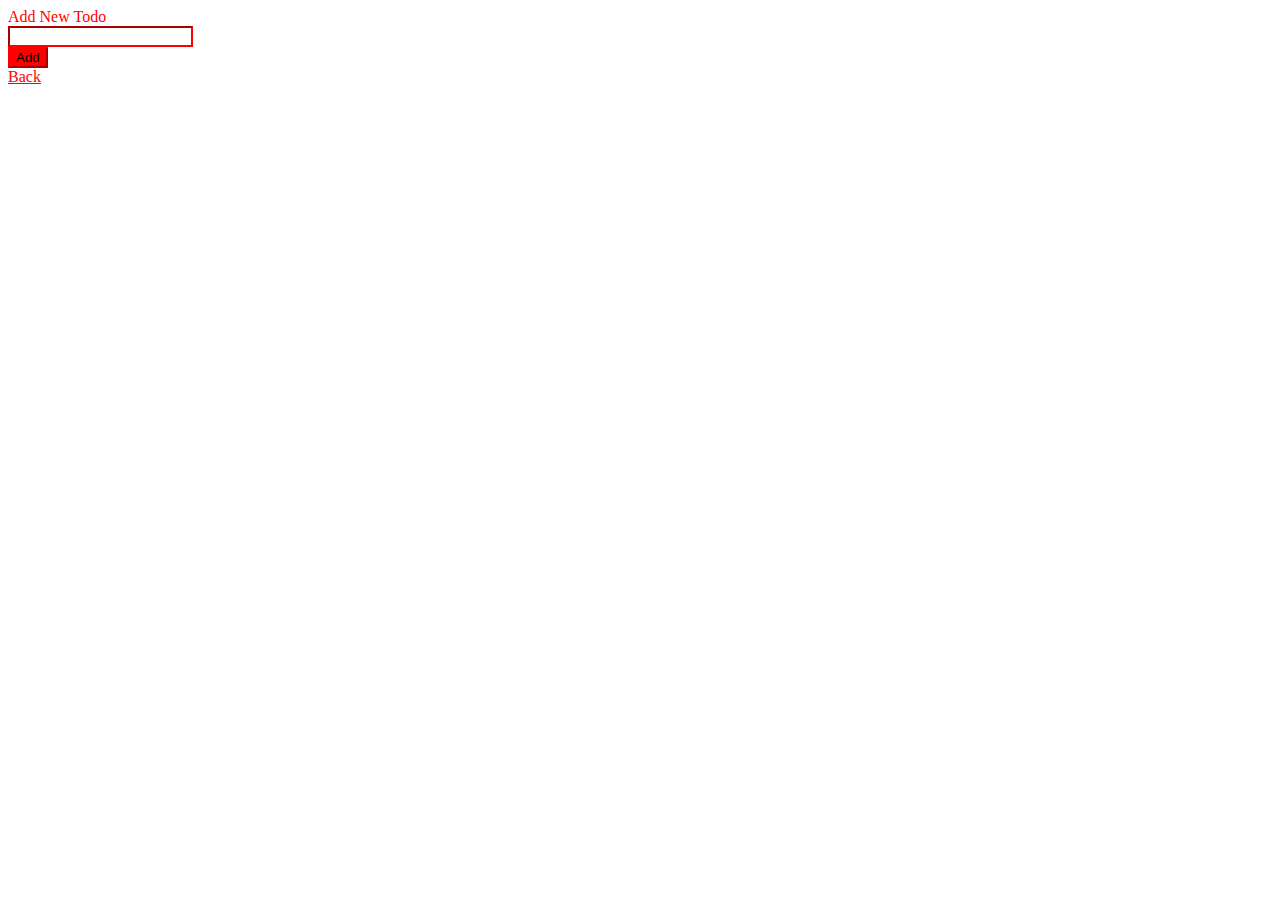
==== cardFour.html @ 37f084b8 "Bootstrap files" ====
<!DOCTYPE html>
<html lang="en">
    <head>
        <meta charset="UTF-8">
        <meta name="viewport" content="width=device-width, initial-scale=1.0">
        <link rel="stylesheet" href="https://cdn.jsdelivr.net/npm/bootstrap@4.5.3/dist/css/bootstrap.min.css" integrity="sha384-TX8t27EcRE3e/ihU7zmQxVncDAy5uIKz4rEkgIXeMed4M0jlfIDPvg6uqKI2xXr2" crossorigin="anonymous">
        <link rel="stylesheet" href="./cardFour.css">
        <title>CardFour</title>
    </head>
    <body class = "vh-100 container">
        <div class = "d-flex justify-content-center align-items-center h-75">
            <div class = "card">
                <div class = "card-body border border-info rounded-lg shadow">
                    <div class = "text-center text-info">Add New Todo</div>
                    <div>
                        <input type="text" class=" mt-2 mb-3 border border-info rounded-lg">
                    </div>
                    <div class = "text-center">
                        <button class = "btn btn-info border border-info rounded-lg">Add</button>
                    </div> 
                </div>
            </div>
        </div>
        <div class = "text-center">
            <a class = "text-decoration-none text-info p-3" href = "./cardThree.html">Back</a>
        </div>
    </body>
</html>
---- cardFour.css ----
.text-info{
    color: red !important;
}

.btn-info{
    background-color:red;
}

.border-info{
    border-color: red !important;
}
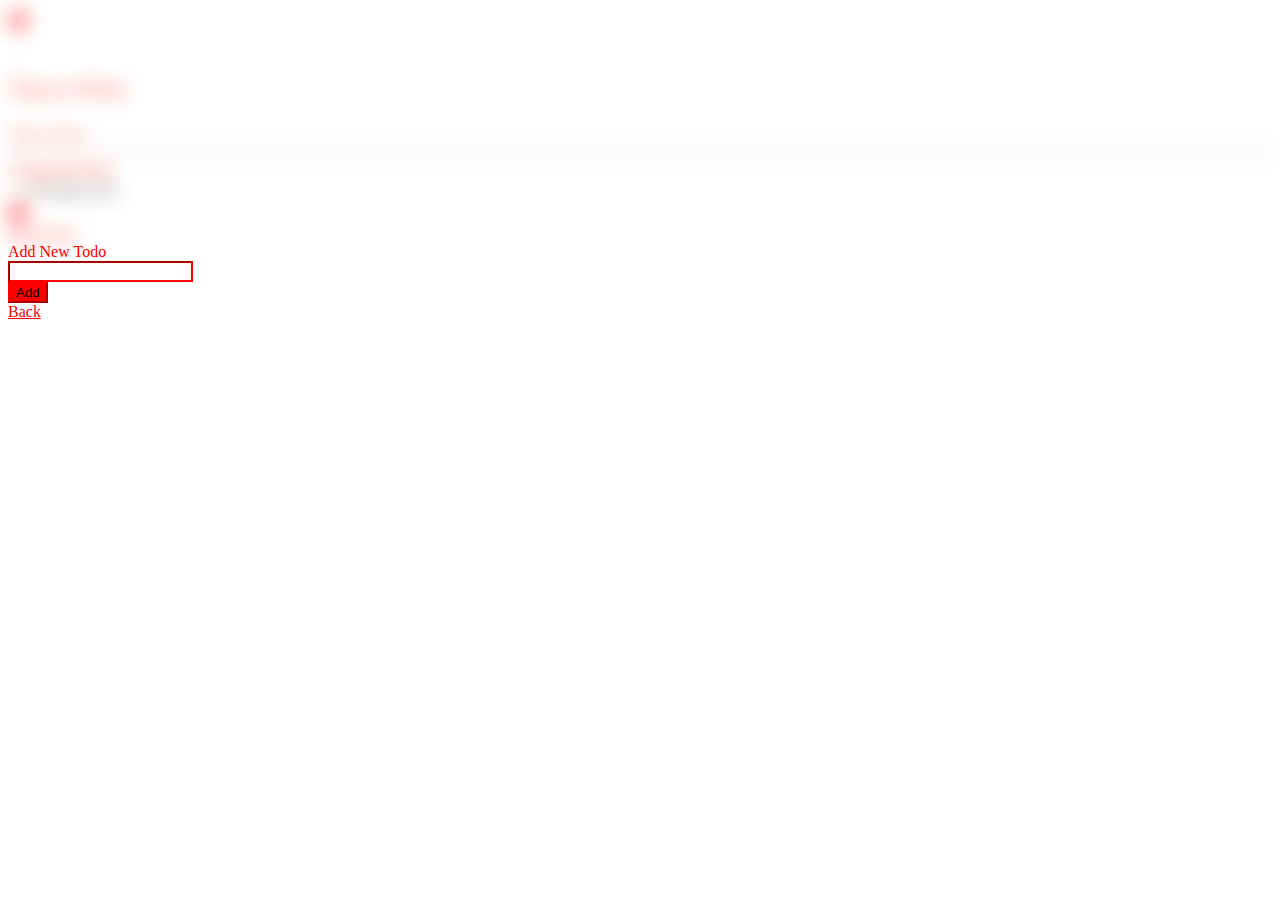
==== commit 95bba157: "Blur effect" ====
--- a/cardFour.html
+++ b/cardFour.html
@@ -3,26 +3,54 @@
     <head>
         <meta charset="UTF-8">
         <meta name="viewport" content="width=device-width, initial-scale=1.0">
+        <link rel="stylesheet" href="https://cdnjs.cloudflare.com/ajax/libs/font-awesome/4.7.0/css/font-awesome.min.css">
         <link rel="stylesheet" href="https://cdn.jsdelivr.net/npm/bootstrap@4.5.3/dist/css/bootstrap.min.css" integrity="sha384-TX8t27EcRE3e/ihU7zmQxVncDAy5uIKz4rEkgIXeMed4M0jlfIDPvg6uqKI2xXr2" crossorigin="anonymous">
         <link rel="stylesheet" href="./cardFour.css">
         <title>CardFour</title>
     </head>
-    <body class = "vh-100 container">
-        <div class = "d-flex justify-content-center align-items-center h-75">
-            <div class = "card">
-                <div class = "card-body border border-info rounded-lg shadow">
-                    <div class = "text-center text-info">Add New Todo</div>
-                    <div>
-                        <input type="text" class=" mt-2 mb-3 border border-info rounded-lg">
+    <body class = "container">
+        <div class = "container position-absolute opacity-back">
+            <div class = "ml-5 mr-5 mt-5 mb-3 p-2 text-center">
+                <div class = "d-inline text-info"><i class="fa fa-arrow-circle-left" aria-hidden="true"></i></div>&nbsp;&nbsp;&nbsp;
+                <p class = "d-inline text-info head-size">Trip to Paris</p>
+            </div>
+            <div class = "d-flex justify-content-around">
+                <div class = "card border border-info rounded-lg shadow">
+                    <div class = "card-body p-0">
+                    <div class = "card-text pl-5 pr-5 pt-4 pb-1 text-info">Trip to Paris</div>
+                    <div class = "pl-5 pr-0 m-0"><hr></div>
+                    <div class = "card-text pl-5 pr-5 pt-1 pb-1 text-info"><del>Completed Task</del></div>
+                    <div class="form-check pl-5 pr-5 pt-1 pb-5">
+                            <input type="checkbox" class="form-check-input">
+                            <label class="form-check-label" for="exampleCheck1">Pending Task</label>
+                        </div>
+                        <div class= "pt-5 pr-3 pb-3 d-flex justify-content-end">
+                            <i class="fa fa-plus-circle"></i>
+                        </div>
                     </div>
-                    <div class = "text-center">
-                        <button class = "btn btn-info border border-info rounded-lg">Add</button>
-                    </div> 
                 </div>
             </div>
+            <div class = "text-center m-5">
+                <a class = "text-decoration-none text-info p-3" href = "./index.html">Back</a>
+                <a class = "text-decoration-none text-info p-3" href = "./cardThree.html">Next</a>
+            </div>
         </div>
-        <div class = "text-center">
-            <a class = "text-decoration-none text-info p-3" href = "./cardThree.html">Back</a>
+        <div class = "vh-100 container position-relative d-flex justify-content-center align-items-center">
+            <div class = "d-flex flex-column">
+                <div class = "card">
+                    <div class = "card-body border border-info rounded-lg shadow">
+                        <div class = "text-center text-info">Add New Todo</div>
+                        <div>
+                            <input type="text" class=" mt-2 mb-3 border border-info rounded-lg">
+                        </div>
+                        <div class = "text-center">
+                            <button class = "btn btn-info border border-info rounded-lg">Add</button>
+                        </div> 
+                    </div>
+                </div>
+            <div class = "text-center m-5">
+                <a class = "text-decoration-none text-info p-3" href = "./cardThree.html">Back</a>
+            </div>
         </div>
     </body>
 </html>--- a/cardFour.css
+++ b/cardFour.css
@@ -8,4 +8,17 @@
 
 .border-info{
     border-color: red !important;
+}
+
+.fa-arrow-circle-left, .fa-plus-circle{
+    font-size:1.5rem;
+    color:red;
+}
+.head-size{
+    font-size:1.5rem
+}
+
+.opacity-back{
+    opacity: 0.7;
+    filter: blur(10px);
 }